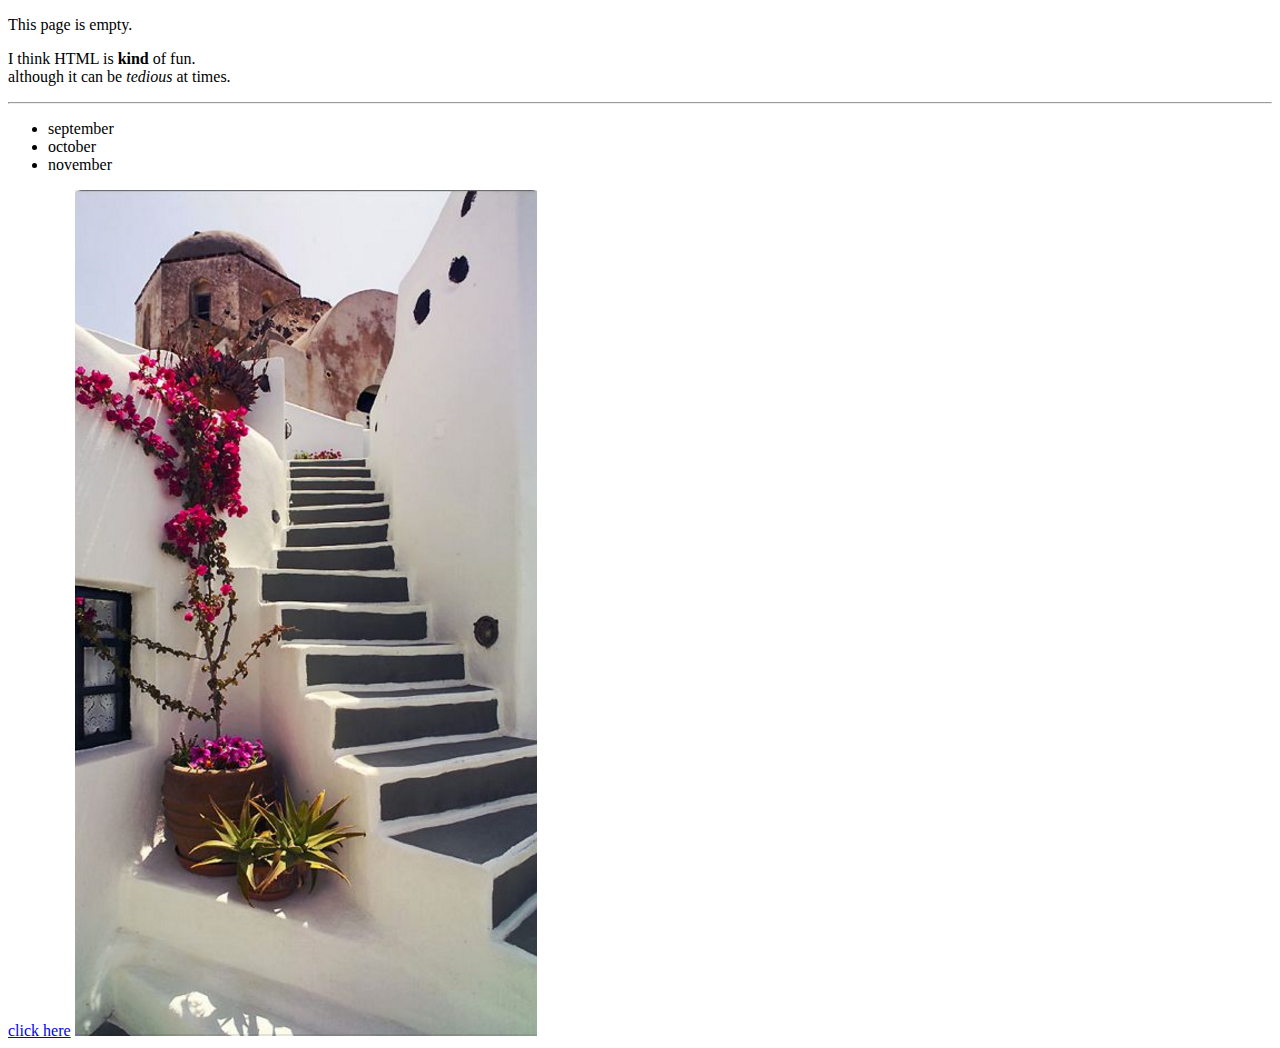
==== index.html @ e796da92 "Add files via upload" ====
<!DOCTYPE HTML>

<html>

<head>
<title>class test</title>
<head/>

<body>
<p>This page is empty.</p>

<p>I think HTML is <b>kind</b> of fun. <br>although it can be <i>tedious</i> at times.</p>
<hr>

<ul>
    <li>september</li>
    <li>october</li>
    <li>november</li>
</ul>

<a href="https://www.nytimes.com/">click here</a>

<img src="graphics/white.jpg">

</body>

<html/>
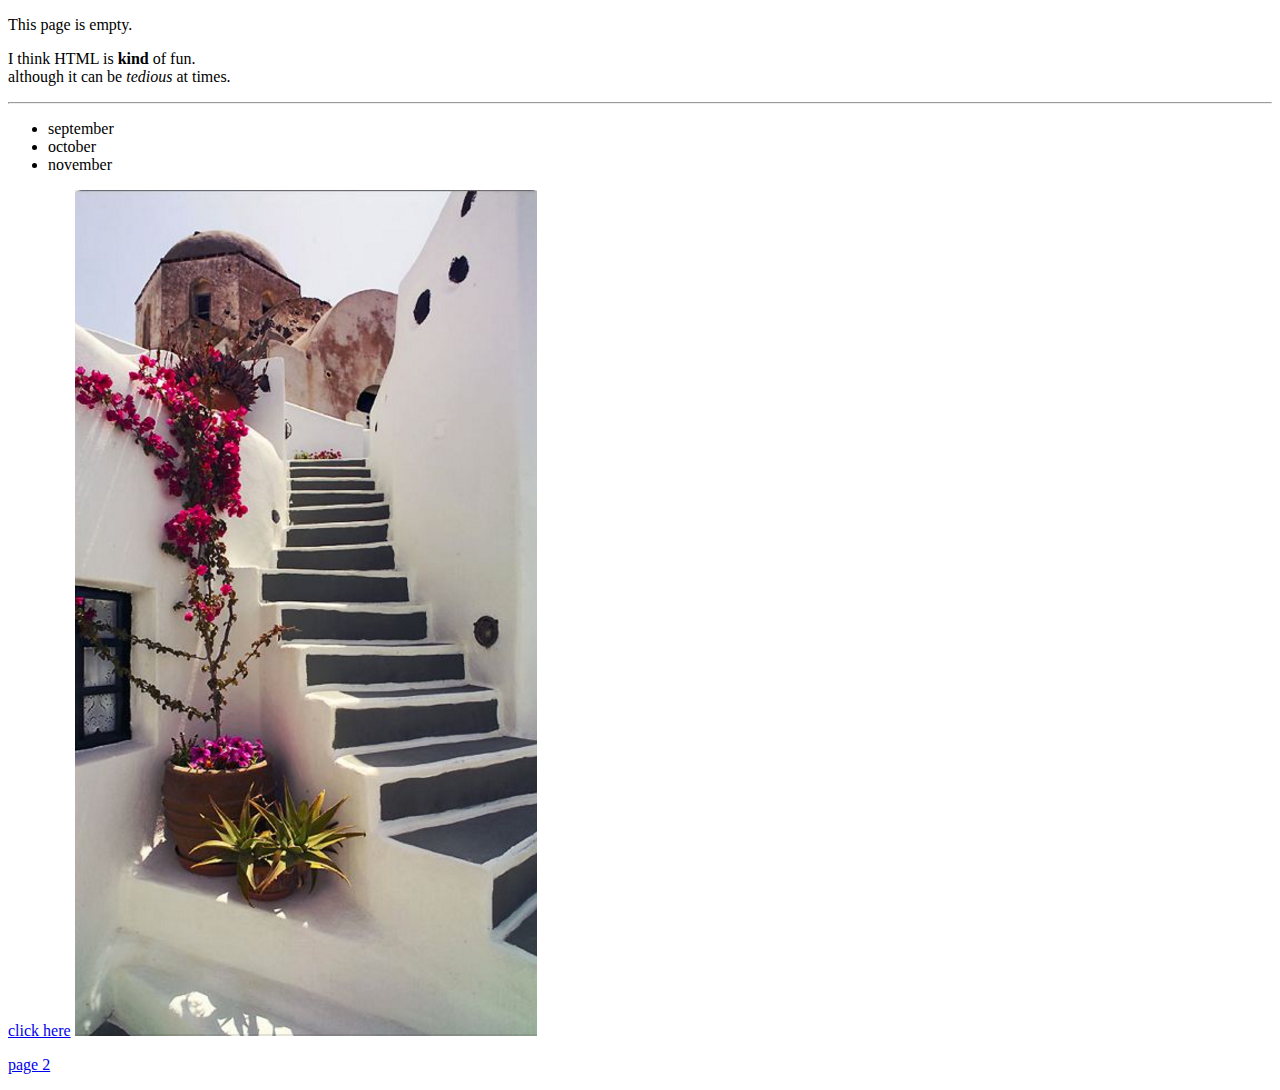
==== commit d23b16a8: "Add files via upload" ====
--- a/index.html
+++ b/index.html
@@ -18,9 +18,11 @@
     <li>november</li>
 </ul>
 
-<a href="https://www.nytimes.com/">click here</a>
+<a href="https://www.nytimes.com/" target=_blank">click here</a>
 
 <img src="graphics/white.jpg">
+
+<p><a href="page2.html/" target=_blank">page 2</a></p>
 
 </body>
 
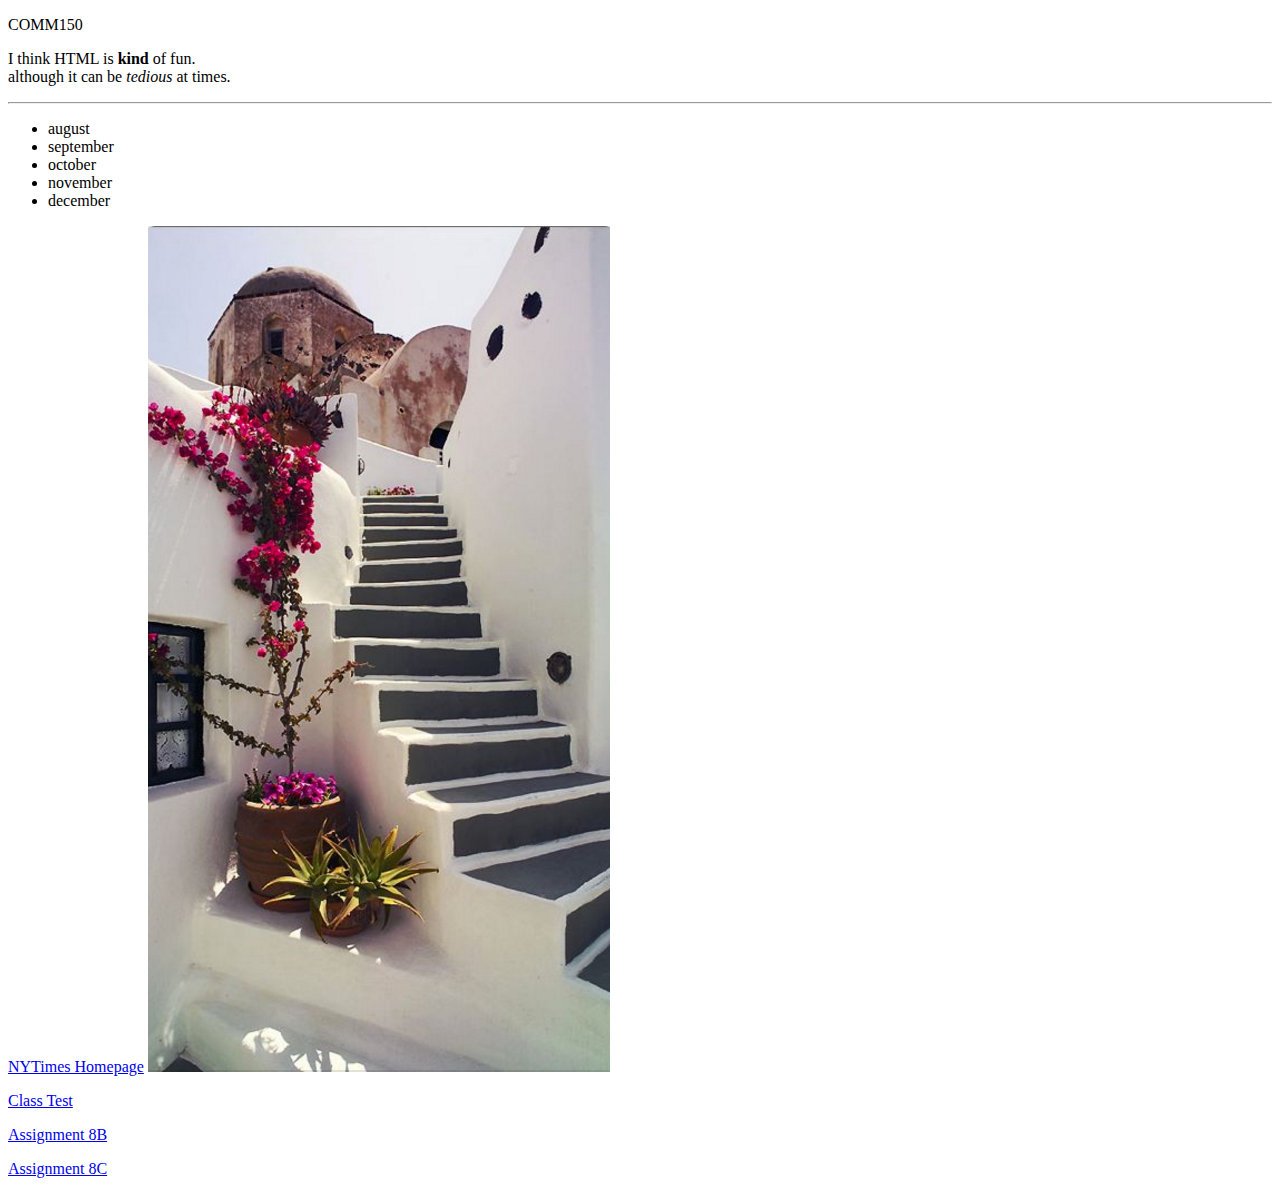
==== commit 87d13fb5: "Add files via upload" ====
--- a/index.html
+++ b/index.html
@@ -7,22 +7,26 @@
 <head/>
 
 <body>
-<p>This page is empty.</p>
+<p>COMM150</p>
 
 <p>I think HTML is <b>kind</b> of fun. <br>although it can be <i>tedious</i> at times.</p>
 <hr>
 
 <ul>
+    <li>august</li>
     <li>september</li>
     <li>october</li>
     <li>november</li>
+    <li>december</li>
 </ul>
 
-<a href="https://www.nytimes.com/" target=_blank">click here</a>
+<a href="https://www.nytimes.com/" target=_blank">NYTimes Homepage</a>
 
 <img src="graphics/white.jpg">
 
-<p><a href="page2.html/" target=_blank">page 2</a></p>
+<p><a href="page2.html" target=_blank">Class Test</a></p>
+<p><a href="assignment8b.html" target=_blank">Assignment 8B</a></p>
+<p><a href="assignment8c.html" target=_blank">Assignment 8C</a></p>
 
 </body>
 
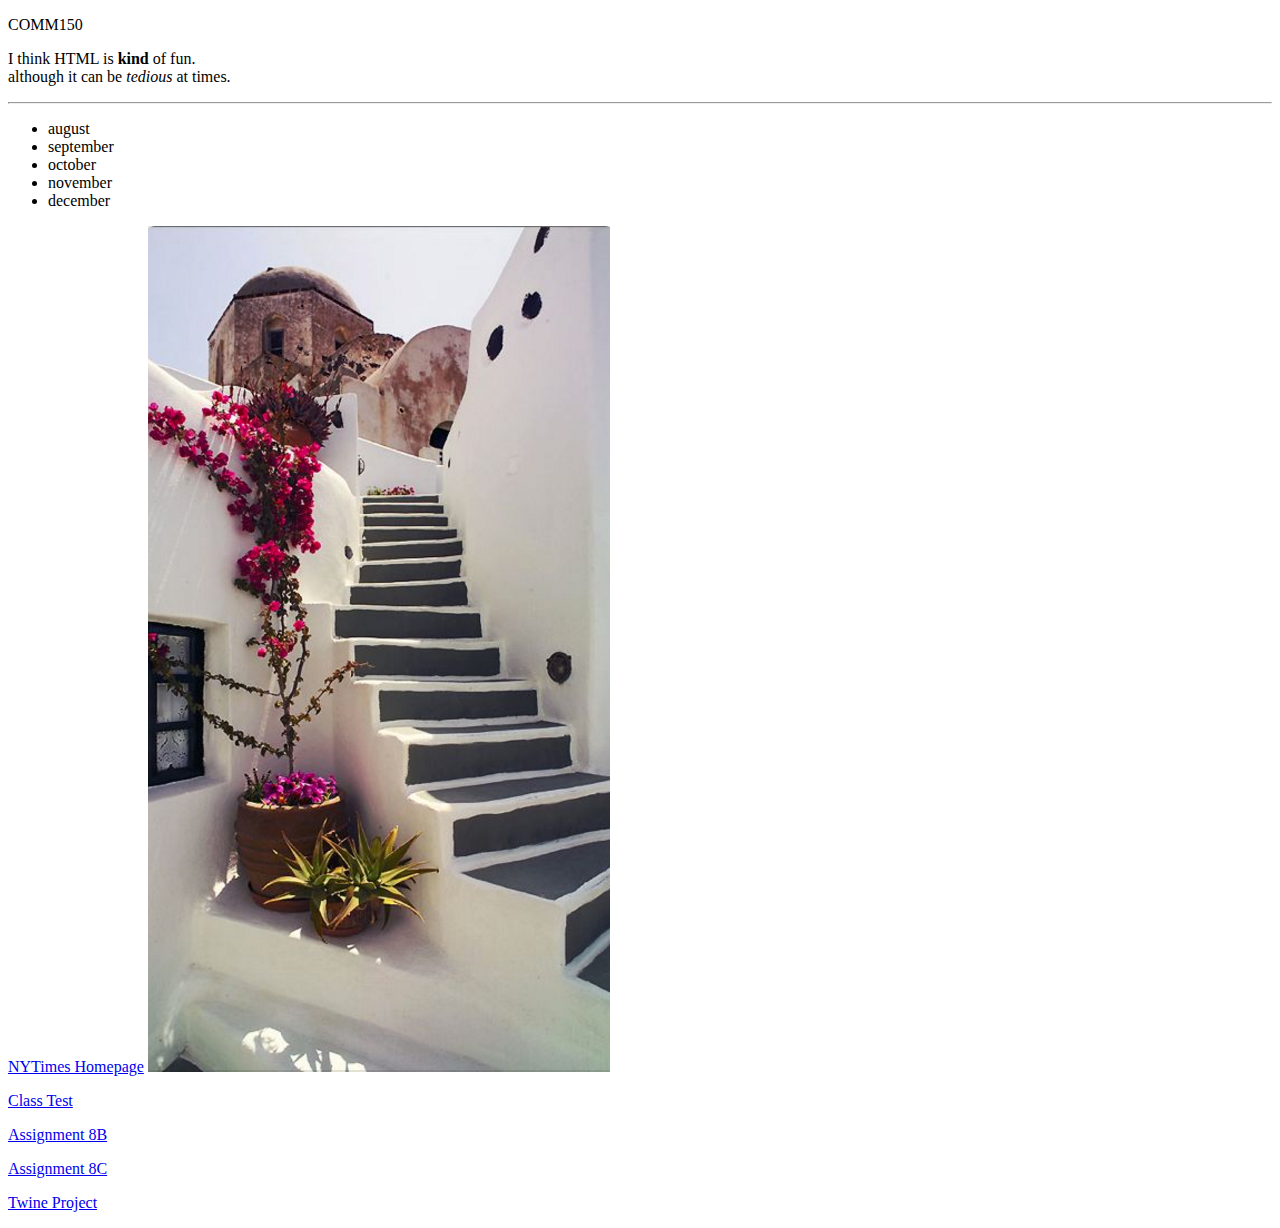
==== commit 0d75f9ef: "Add files via upload" ====
--- a/index.html
+++ b/index.html
@@ -27,6 +27,7 @@
 <p><a href="page2.html" target=_blank">Class Test</a></p>
 <p><a href="assignment8b.html" target=_blank">Assignment 8B</a></p>
 <p><a href="assignment8c.html" target=_blank">Assignment 8C</a></p>
+<p><a href="climatechange.html" target=_blank">Twine Project</a></p>
 
 </body>
 
